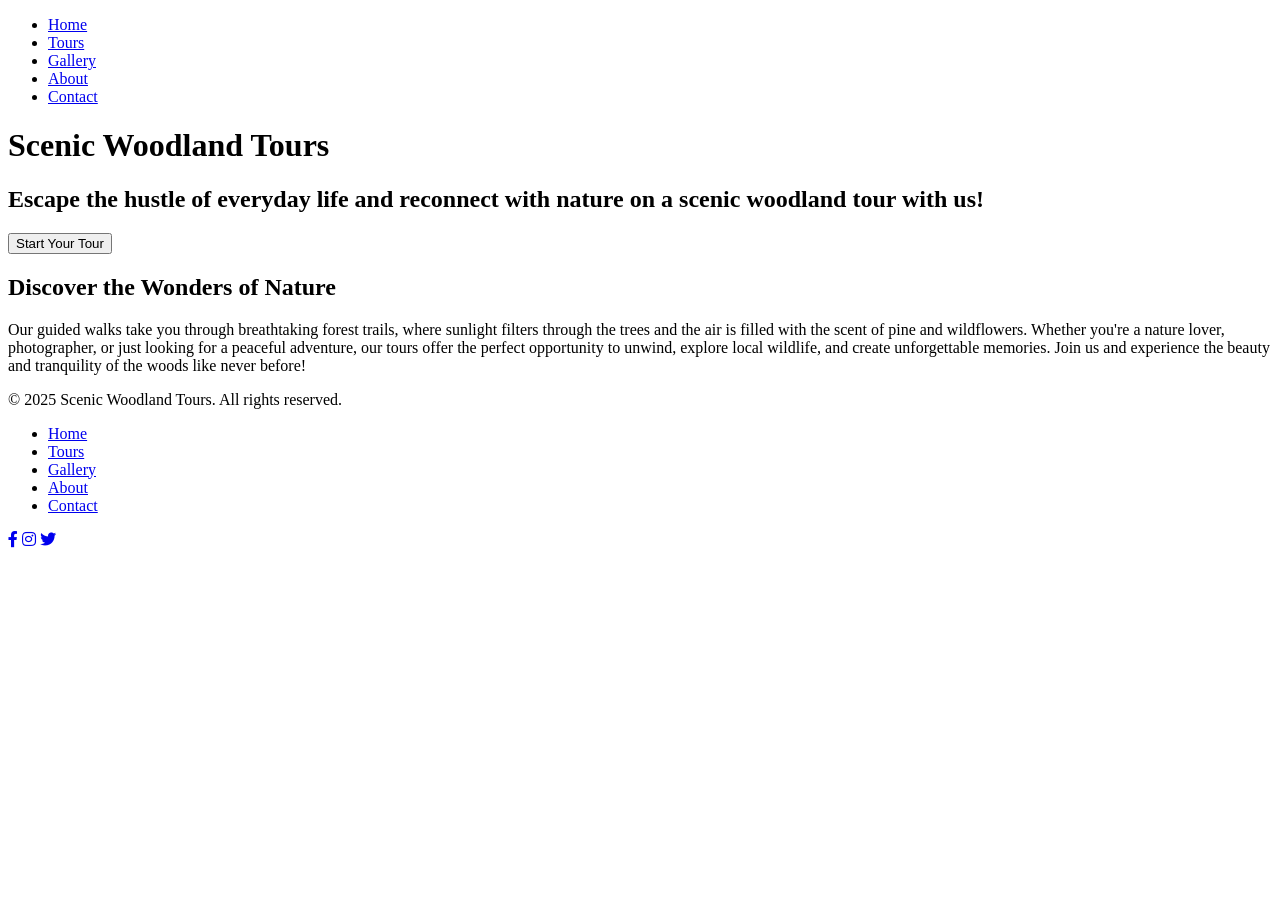
==== index.html @ 3b5e1cd4 "Rename index to index.html" ====
<!DOCTYPE html>
<html>

<head>
    <!--Meta info with stylesheet-->
    <title>Scenic Woodland Tours - Home</title>
    <meta charset="UTF-8">
    <meta name="description" content="Scenic Woodland Tours Page">
    <meta name="keywords" content="woodland, tours, wood, forest, walking, hiking, nature, scenic">
    <meta name="author" content="Rory Horne">
    <meta name="viewport" content="width-device-width, initial-scale=1.0">
    <base
        href="file:///C:/Users/roryh/OneDrive/Desktop/Code%20Training/Mock%20Webpage%20-%20Scenic%20Woodland%20Tours/home.html">
    <link rel="stylesheet" href="style.css">
    <link href="https://fonts.googleapis.com/css?family=Montserrat" rel="stylesheet" />
    <link href="http://cdnjs.cloudflare.com/ajax/libs/font-awesome/5.15.1/css/all.min.css" rel="stylesheet" />
</head>

<body>
    <!--Navigation Section-->
    <nav>
        <ul>
            <li><a href="index.html">Home</a></li>
            <li><a href="tours.html">Tours</a></li>
            <li><a href="gallery.html">Gallery</a></li>
            <li><a href="about.html">About</a></li>
            <li><a href="contactus.html">Contact</a></li>
        </ul>
    </nav>

    <!--Header Section-->
    <header>
        <div class="container">
            <div class="header-content">
                <h1>Scenic Woodland Tours</h1>
                <h2>Escape the hustle of everyday life and reconnect with nature on a scenic woodland tour with us!</h2>
            </div>
            <div class="button-container">
                <button class="shrink-border">Start Your Tour</button>
            </div>
        </div>
    </header>

    <!--Discoveery Section-->
    <section class="chapter-section">
        <!--Sub Header-->
        <h2>Discover the Wonders of Nature</h2>
        <!--Body of Text-->
        <p>
            Our guided walks take you through breathtaking forest trails, where sunlight filters through the trees and
            the air is filled with the scent of pine and wildflowers. Whether you're a nature lover, photographer, or
            just looking for a peaceful adventure, our tours offer the perfect opportunity to unwind, explore local
            wildlife, and create unforgettable memories. Join us and experience the beauty and tranquility of the
            woods like never before!
        </p>
    </section>

    <!--Footer Section-->
    <footer>
        <div class="footer-content">
            <p>&copy; 2025 Scenic Woodland Tours. All rights reserved.</p>
            <ul class="footer-links">
                <li><a href="home.html">Home</a></li>
                <li><a href="tours.html">Tours</a></li>
                <li><a href="gallery.html">Gallery</a></li>
                <li><a href="about.html">About</a></li>
                <li><a href="contactus.html">Contact</a></li>
            </ul>
            <p class="footer-social">
                <a href="https://www.facebook.com" target="_blank"><i class="fab fa-facebook-f"></i></a>
                <a href="https://www.instagram.com" target="_blank"><i class="fab fa-instagram"></i></a>
                <a href="https://www.x.com" target="_blank"><i class="fab fa-twitter"></i></a>
            </p>
        </div>
    </footer>
</body>

</html>
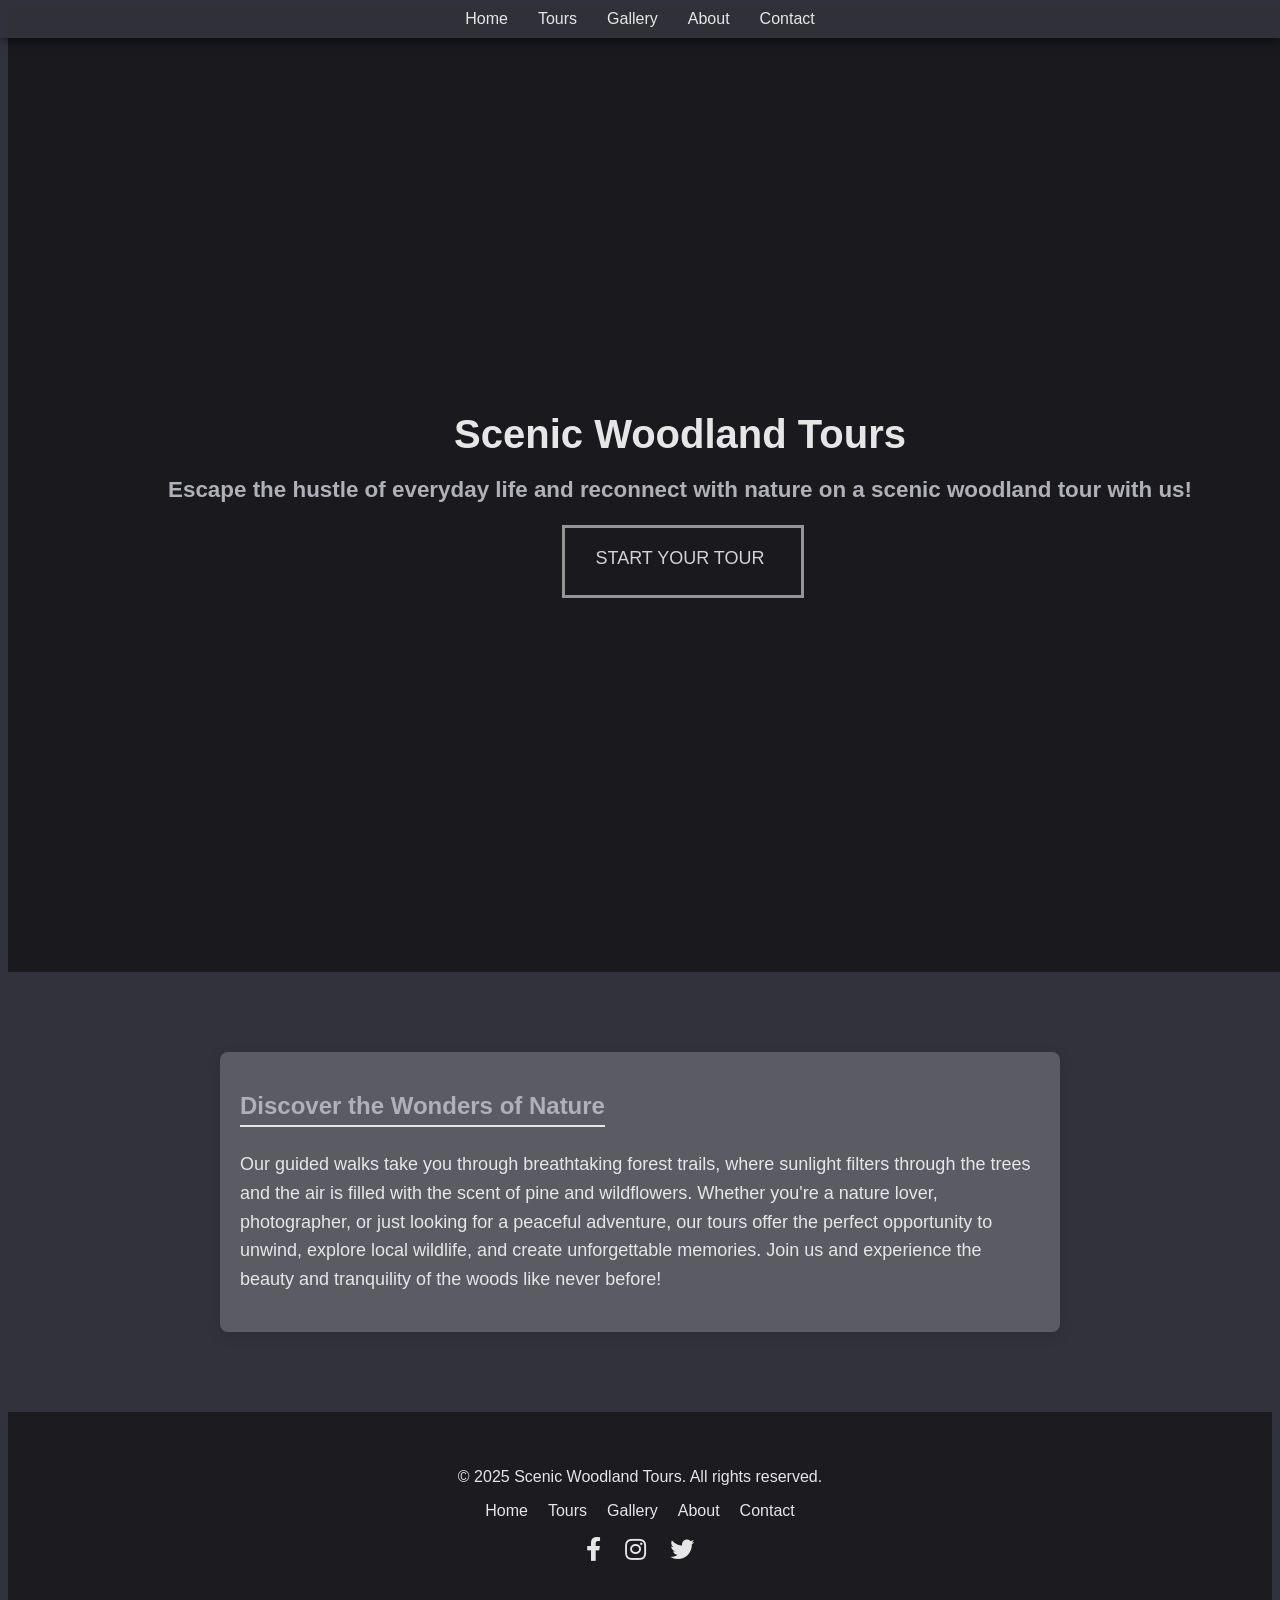
==== commit d62ab387: "Update index.html" ====
--- a/index.html
+++ b/index.html
@@ -9,8 +9,6 @@
     <meta name="keywords" content="woodland, tours, wood, forest, walking, hiking, nature, scenic">
     <meta name="author" content="Rory Horne">
     <meta name="viewport" content="width-device-width, initial-scale=1.0">
-    <base
-        href="file:///C:/Users/roryh/OneDrive/Desktop/Code%20Training/Mock%20Webpage%20-%20Scenic%20Woodland%20Tours/home.html">
     <link rel="stylesheet" href="style.css">
     <link href="https://fonts.googleapis.com/css?family=Montserrat" rel="stylesheet" />
     <link href="http://cdnjs.cloudflare.com/ajax/libs/font-awesome/5.15.1/css/all.min.css" rel="stylesheet" />
@@ -60,7 +58,7 @@
         <div class="footer-content">
             <p>&copy; 2025 Scenic Woodland Tours. All rights reserved.</p>
             <ul class="footer-links">
-                <li><a href="home.html">Home</a></li>
+                <li><a href="index.html">Home</a></li>
                 <li><a href="tours.html">Tours</a></li>
                 <li><a href="gallery.html">Gallery</a></li>
                 <li><a href="about.html">About</a></li>
--- a/style.css
+++ b/style.css
@@ -0,0 +1,445 @@
+/*Whole Body Styles*/
+
+body {
+    background-color: #32323c;
+    font-family: "Montserrat", sans-serif;
+    color: #e6e6e6;
+}
+
+h1 {
+    font-size: 2.5rem;
+    margin-bottom: 20px;
+}
+
+h2 {
+    font-size: 1.4rem;
+    color: #b0b0b8;
+}
+
+/*Navigation Styles */
+
+nav {
+    position: fixed;
+    top: 0;
+    left: 0;
+    width: 100%;
+    padding: 10px 0;
+    z-index: 1000;
+    background-color: rgba(50, 50, 60, 0.95);
+    box-shadow: 0 2px 10px rgba(0, 0, 0, 0.52);
+}
+
+nav ul {
+    list-style: none;
+    padding: 0;
+    margin: 0;
+    display: flex;
+    justify-content: center;
+    align-items: center;
+}
+
+nav li {
+    margin: 0 15px;
+}
+
+nav a {
+    font-size: 16px;
+    color: #E6E6E6;
+    text-decoration: none;
+    transition: color 0.3s, border-bottom 0.3s;
+    padding-bottom: 5px;
+    position: relative;
+}
+
+nav a:hover {
+    color: #1d611d;
+    border-bottom: 2px solid #1d611d;
+}
+
+/* Header Section Styles */
+
+.container {
+    display: flex;
+    flex-direction: column;
+    justify-content: center;
+    height: 100vh;
+    width: 100vw;
+    text-align: center;
+    padding: 2rem;
+    padding-top: 60;
+    background-image: url("images/trees.jpg");
+    background-size: cover;
+    background-position: center center;
+    background-repeat: no-repeat;
+    position: relative;
+}
+
+.container::before {
+    content: "";
+    position: absolute;
+    top: 0;
+    left: 0;
+    right: 0;
+    bottom: 0;
+    background-color: rgba(0, 0, 0, 0.5);
+    z-index: 0;
+}
+
+.header-content,
+.button-container {
+    position: relative;
+    z-index: 1;
+}
+
+/* Header Section Styles - Button */
+
+button {
+    text-transform: uppercase;
+    position: relative;
+    border: none;
+    font-size: 18px;
+    transform: 0.2s;
+    background-color: 0.2s;
+    outline: none;
+    border-radius: 3px;
+    margin: 0 10px;
+    padding: 23px 33px;
+    border: 3px solid transparent;
+    cursor: pointer;
+}
+
+button:active {
+    transform: translate(3px);
+}
+
+button::after,
+button::after {
+    border-radius: 3px;
+}
+
+.shrink-border {
+    background-color: transparent;
+    box-shadow: none;
+    /*color: #1b1b20;*/
+    color: #d3d3d3;
+}
+
+.shrink-border:hover {
+    background-color: transparent;
+    box-shadow: none;
+    color: #e6e6e6;
+}
+
+.shrink-border::before {
+    content: "";
+    position: absolute;
+    top: 0;
+    left: 0;
+    width: 100%;
+    height: 100%;
+    border: 3px solid #1b1b20;
+    border: 3px solid #959595;
+    transition: opacity 0.3s, border 0.3s;
+}
+
+.shrink-border:hover::before {
+    opacity: 0;
+    transform: scaleX(1.1) scaleY(1.3);
+}
+
+.shrink-border::after {
+    content: "";
+    position: absolute;
+    top: 0;
+    left: 0;
+    width: 100%;
+    height: 100%;
+    background-color: transparent;
+    border: 3px solid #e6e6e6;
+    opacity: 0;
+    z-index: -1;
+    transform: scaleX(1.1) scaleY(1.3);
+    transition: opacity 0.3s, border 0.3s;
+}
+
+.shrink-border:hover::after {
+    opacity: 1;
+    transform: scaleX(1) scaleY(1);
+}
+
+/*Main Body Text Styles */
+
+.chapter-section {
+    background-color: rgba(255, 255, 255, 0.2);
+    border-radius: 8px;
+    box-shadow: 0 4px 15px rgba(0, 0, 0, 0.1);
+    padding: 20px;
+    margin: 80px auto;
+    max-width: 800px;
+}
+
+.chapter-section h2 {
+    font-size: 24px;
+    margin-bottom: 5px;
+    border-bottom: 2px solid #e6e6e6;
+    display: inline-block;
+    padding-bottom: 5px;
+}
+
+.chapter-section p {
+    font-size: 18px;
+    line-height: 1.6;
+}
+
+/* Footer Section Styles - Button */
+
+footer {
+    background-color: #1b1b20;
+    padding: 40px 0;
+}
+
+.footer-content {
+    text-align: center;
+    max-width: 1200px;
+    margin: 0 auto;
+}
+
+.footer-links {
+    list-style-type: none;
+    padding: 0;
+    display: flex;
+    justify-content: center;
+    gap: 20px;
+}
+
+.footer-links a {
+    color: #e6e6e6;
+    text-decoration: none;
+    transform: color 0.3s;
+}
+
+.footer-links a:hover {
+    color: #1d611d;
+    text-decoration: none;
+    transform: color 0.3s;
+}
+
+.footer-social {
+    margin-top: 0;
+}
+
+.footer-social a {
+    color: #e6e6e6;
+    font-size: 24px;
+    margin: 0 10px;
+    text-decoration: none;
+    transition: color 0.3s;
+}
+
+.footer-social a:hover {
+    color: #1d611d;
+}
+
+/*Button Alignment for Tours Page*/
+
+.tours-content {
+    display: flex;
+    justify-content: space-between;
+}
+
+.tour-button {
+    align-self: flex-end;
+}
+
+/*Tours Section Styles*/
+
+.tour-button-container {
+    text-align: right;
+    margin-top: 10px;   
+}
+
+.tour-button {
+    text-transform: uppercase;
+    font-size: 16px;
+    color: #fff;
+    background-color: #1b1b20;
+    border: none;
+    border-radius: 3px;
+    padding: 10px 20px;
+    cursor: pointer;
+    transition: background-color 0.3s;
+}
+
+.tour-button:hover {
+    background-color: #185018;
+}
+
+/*Gallery Section Styles*/
+
+#main-gallery-container {
+    margin-top: 50px;
+}
+
+#main-gallery-container h2 {
+    text-align: center;
+}
+
+#gallery {
+    display: grid;
+    grid-template-columns: 1fr 1fr 1fr;
+    width: 75vw;
+    margin: 20px auto;
+}
+
+figure {
+    margin: 10px;
+    padding: 0px;
+    position: relative;
+}
+
+figure img {
+    width: 100%;
+}
+
+#gallery img {
+    padding: 0px;
+    border: 3px solid #e6e6e6;
+    position: relative;
+    box-shadow: 0px 0px 3px #ccc;
+    z-index: -1;
+    width: 100%;
+    box-sizing: border-box;
+}
+
+figcaption {
+    background-color: rgba(255, 255, 255, 0.5);
+    width: 100%;
+    text-align: center;
+    color: #1b1b20;
+    z-index: 1;
+    padding: 9px 0px 11px 0px;
+    font-size: 15px;
+    position: absolute;
+    bottom: 6px;
+}
+
+@media screen and (max-width: 600px) {
+    figcaption {
+        font-size: 3vw;
+    }
+
+    #gallery {
+        grid-template-columns: 1fr;
+        width: 90vw;
+    }
+}
+
+/*About Section Styles*/
+
+.two-column-container {
+    display: flex;
+    justify-content: space-between;
+    margin-top: 100px;
+    margin-left: 70px;
+    margin-bottom: 50px;
+    align-items: stretch;
+}
+
+.img-column {
+    width: 302px;
+    height: 100%;
+}
+
+.text-column {
+    background-color: rgba(255, 255, 255, 0.05);
+    padding: 20px;
+    box-shadow: 0 4px 15px rgba(0, 0, 0, 0.1);
+    border-radius: 8px;
+    flex: 1;
+}
+
+.about-section h2 {
+    font-size: 24px;
+    border-bottom: 2px solid;
+    display: inline-block;
+    margin: 5px;
+}
+
+.about-section p {
+    font-size: 18px;
+    line-height: 1.6;
+    margin-bottom: 20px;
+    padding-bottom: 5px;
+}
+
+/*Call to Action Section Styles*/
+
+.call-to-action {
+    background-color: rgba(255, 255, 255, 0.05);
+    text-align: center;
+    padding: 20px;
+}
+
+/*Contact Us Section Styles*/
+
+.contact {
+    background-color: rgba(255, 255, 255, 0.05);
+    padding: 20px;
+    margin: 80px auto;
+    max-width: 800px;
+    box-shadow: 0 4px 15px rgba(0, 0, 0, 0.1);
+    border-radius: 8px;
+}
+
+.contact h2 {
+    font-size: 24px;
+    margin-bottom: 20px;
+    margin-top: 20px;
+    display: inline-block;
+    padding-bottom: 5x;
+}
+
+.contact form {
+    font-size: 18px;
+    line-height: 1.6;
+    margin: 0;
+}
+
+.contact input {
+    font-family: "Montserrat", sans-serif;
+    font-size: 18px;
+    color: #848484;
+    line-height: 1.6;
+    margin: 0;
+}
+
+.contact textarea {
+    font-family: "Montserrat", sans-serif;
+    font-size: 18px;
+    color: #848484;
+    line-height: 1.6;
+    margin: 0;
+}
+
+.message-box input[type="text"],
+textarea {
+    width: 100%;
+    height: 200px;
+    padding: 5px;
+    box-sizing: border-box;
+}
+
+.message-box textarea {
+    height: 200px;
+    resize: vertical;
+}
+
+.message-box .container {
+    max-width: 600px;
+    margin: 0 auto;
+}
+
+address {
+    font-size: 16px;
+    line-height: 1.6;
+}
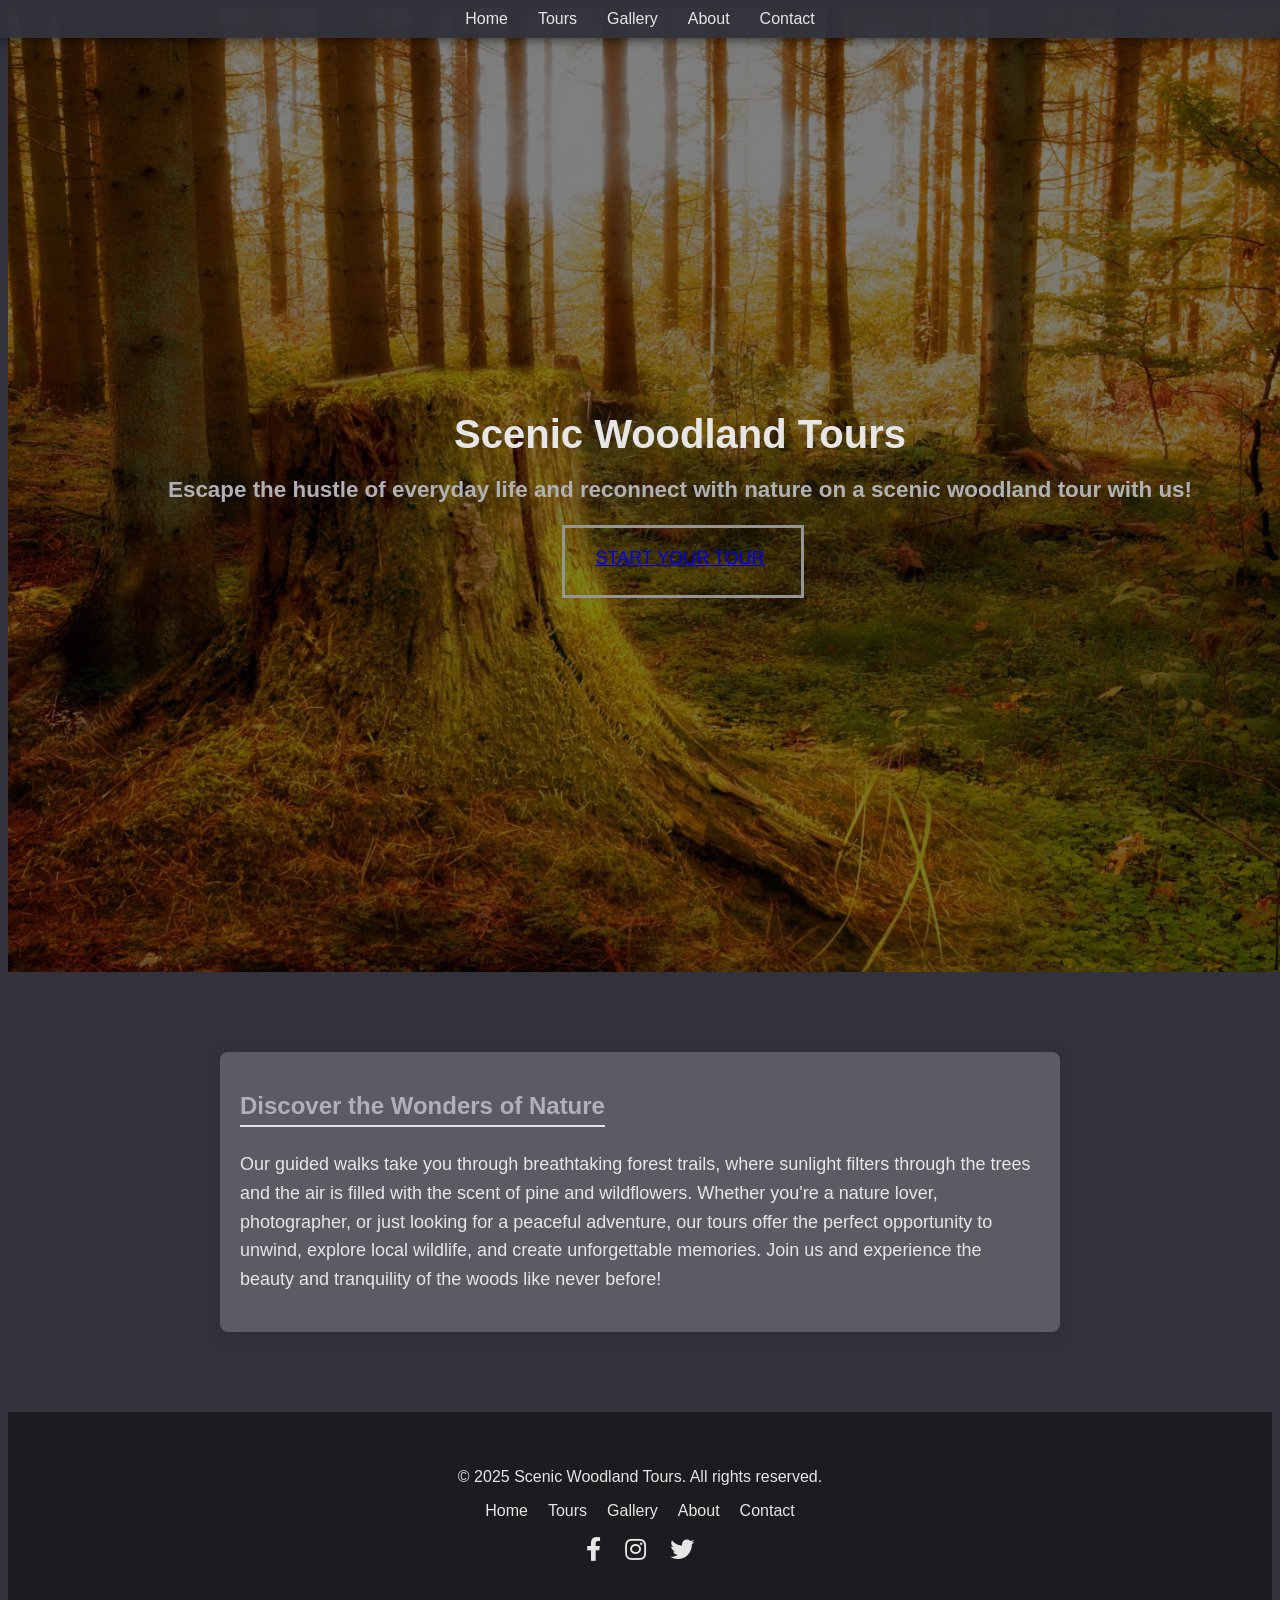
==== commit 6c903a51: "Change button to link for tour navigation" ====
--- a/index.html
+++ b/index.html
@@ -34,7 +34,7 @@
                 <h2>Escape the hustle of everyday life and reconnect with nature on a scenic woodland tour with us!</h2>
             </div>
             <div class="button-container">
-                <button class="shrink-border">Start Your Tour</button>
+                <button class="shrink-border"><a href="tours.html">Start Your Tour</a></button>
             </div>
         </div>
     </header>
--- a/style.css
+++ b/style.css
@@ -67,7 +67,7 @@
     text-align: center;
     padding: 2rem;
     padding-top: 60;
-    background-image: url("images/trees.jpg");
+    background-image: url("assets/trees.jpg");
     background-size: cover;
     background-position: center center;
     background-repeat: no-repeat;
@@ -442,4 +442,4 @@
 address {
     font-size: 16px;
     line-height: 1.6;
-}+}
